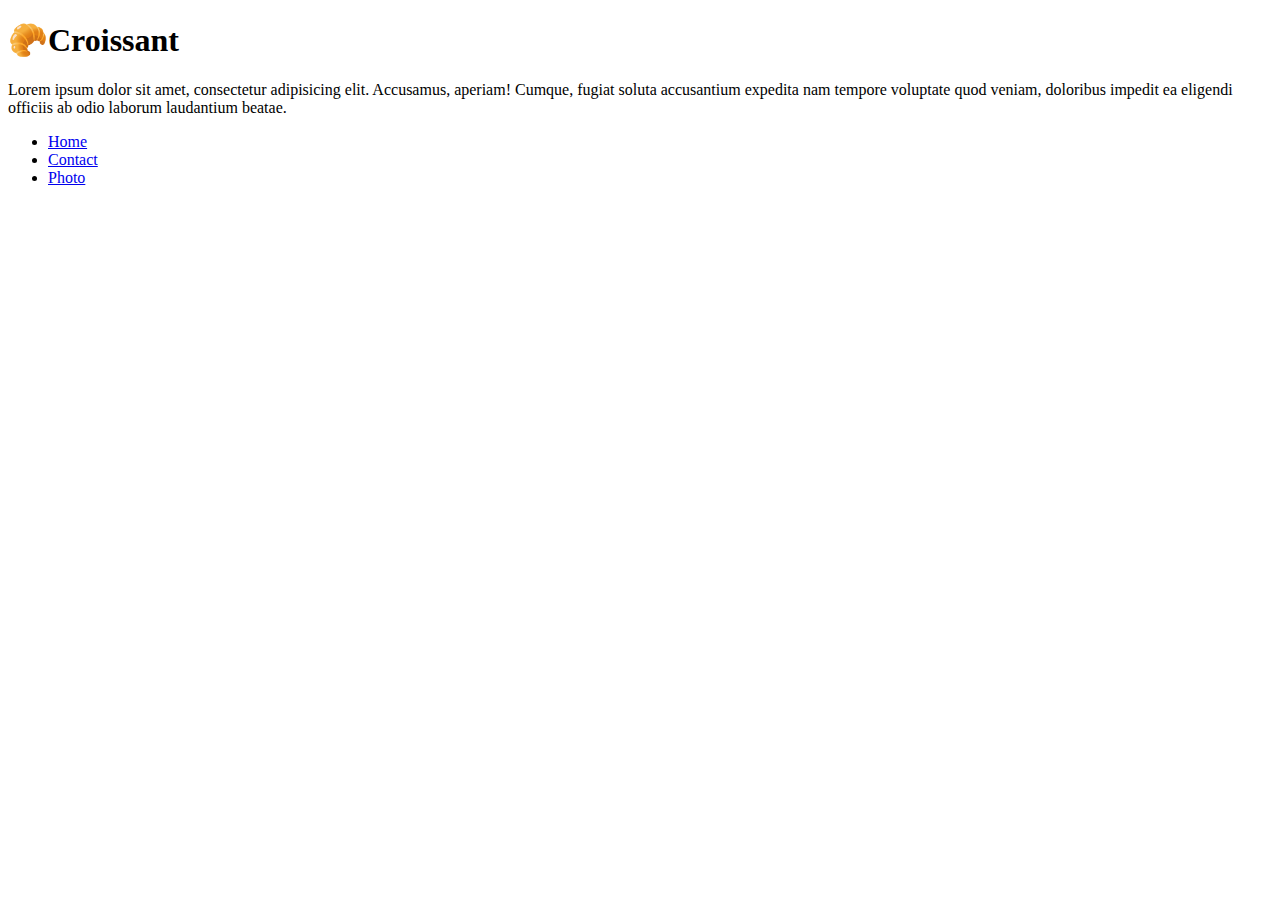
==== index.html @ af9620d6 "added to netlify" ====
<!DOCTYPE html>
<html lang="en">
  <head>
    <meta charset="UTF-8" />
    <meta http-equiv="X-UA-Compatible" content="IE=edge" />
    <meta name="viewport" content="width=device-width, initial-scale=1.0" />
    <link rel="stylesheet" href="/Croissant/style/app.css" />
    <title>Homepage</title>
  </head>
  <body>
    <h1>🥐Croissant</h1>
    <p>
      Lorem ipsum dolor sit amet, consectetur adipisicing elit. Accusamus,
      aperiam! Cumque, fugiat soluta accusantium expedita nam tempore voluptate
      quod veniam, doloribus impedit ea eligendi officiis ab odio laborum
      laudantium beatae.
    </p>
    <ul>
      <li><a href="index.html">Home</a></li>
      <li><a href="contact.html">Contact</a></li>
      <li><a href="photo.html">Photo</a></li>
    </ul>
  </body>
</html>
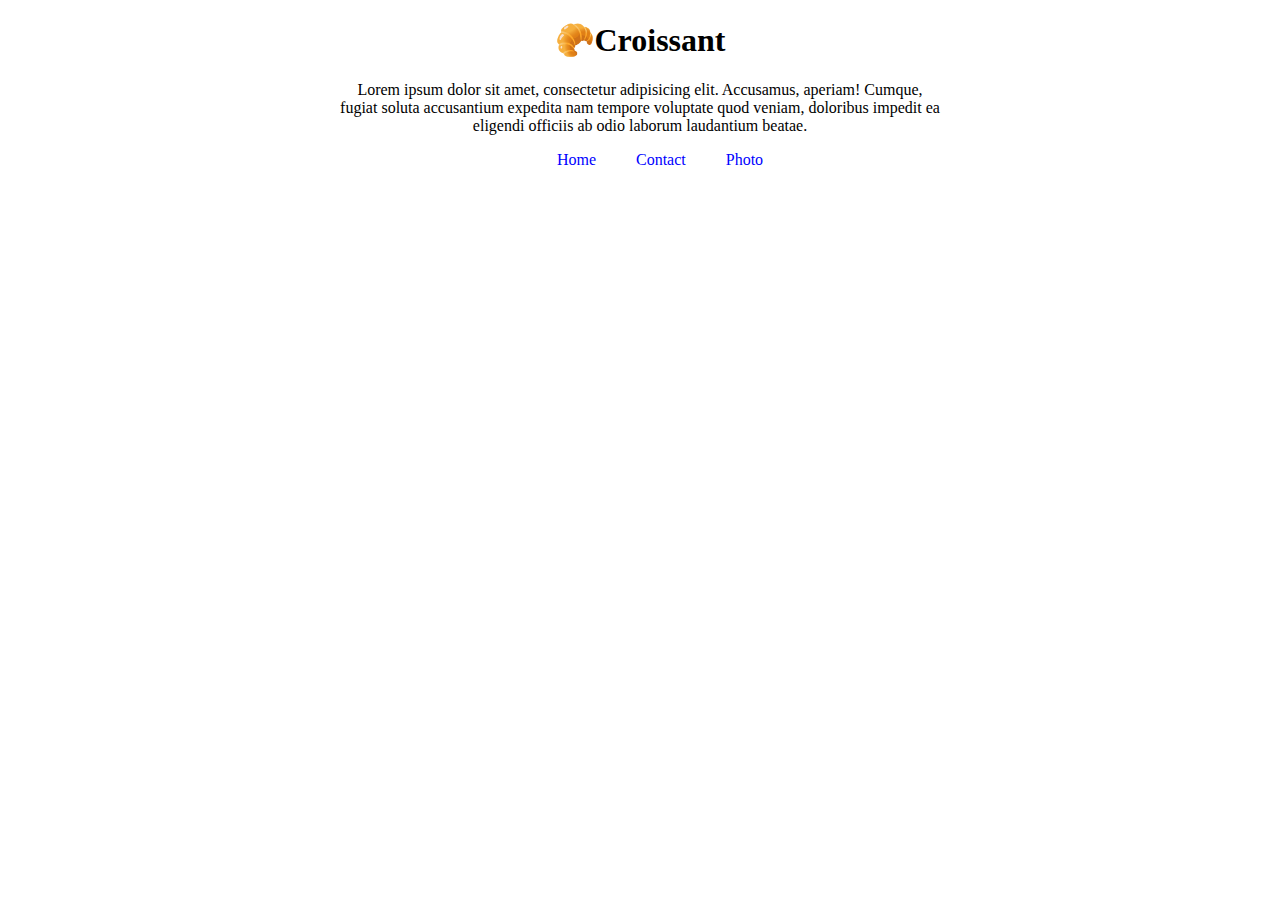
==== commit fc995663: "fix the bug" ====
--- a/index.html
+++ b/index.html
@@ -4,7 +4,7 @@
     <meta charset="UTF-8" />
     <meta http-equiv="X-UA-Compatible" content="IE=edge" />
     <meta name="viewport" content="width=device-width, initial-scale=1.0" />
-    <link rel="stylesheet" href="/Croissant/style/app.css" />
+    <link rel="stylesheet" href="/style/app.css" />
     <title>Homepage</title>
   </head>
   <body>
--- a/style/app.css
+++ b/style/app.css
@@ -0,0 +1,29 @@
+h1 {
+  text-align: center;
+}
+p {
+  width: 600px;
+  margin: auto;
+  text-align: center;
+}
+ul {
+  display: flex;
+  justify-content: center;
+}
+ul li {
+  list-style-type: none;
+}
+ul li a {
+  text-decoration: none;
+  padding: 10px;
+  margin: 10px;
+  color: blue;
+}
+ul li a:hover {
+  text-decoration: underline;
+}
+img {
+  display: block;
+  width: 500px;
+  margin: auto;
+}
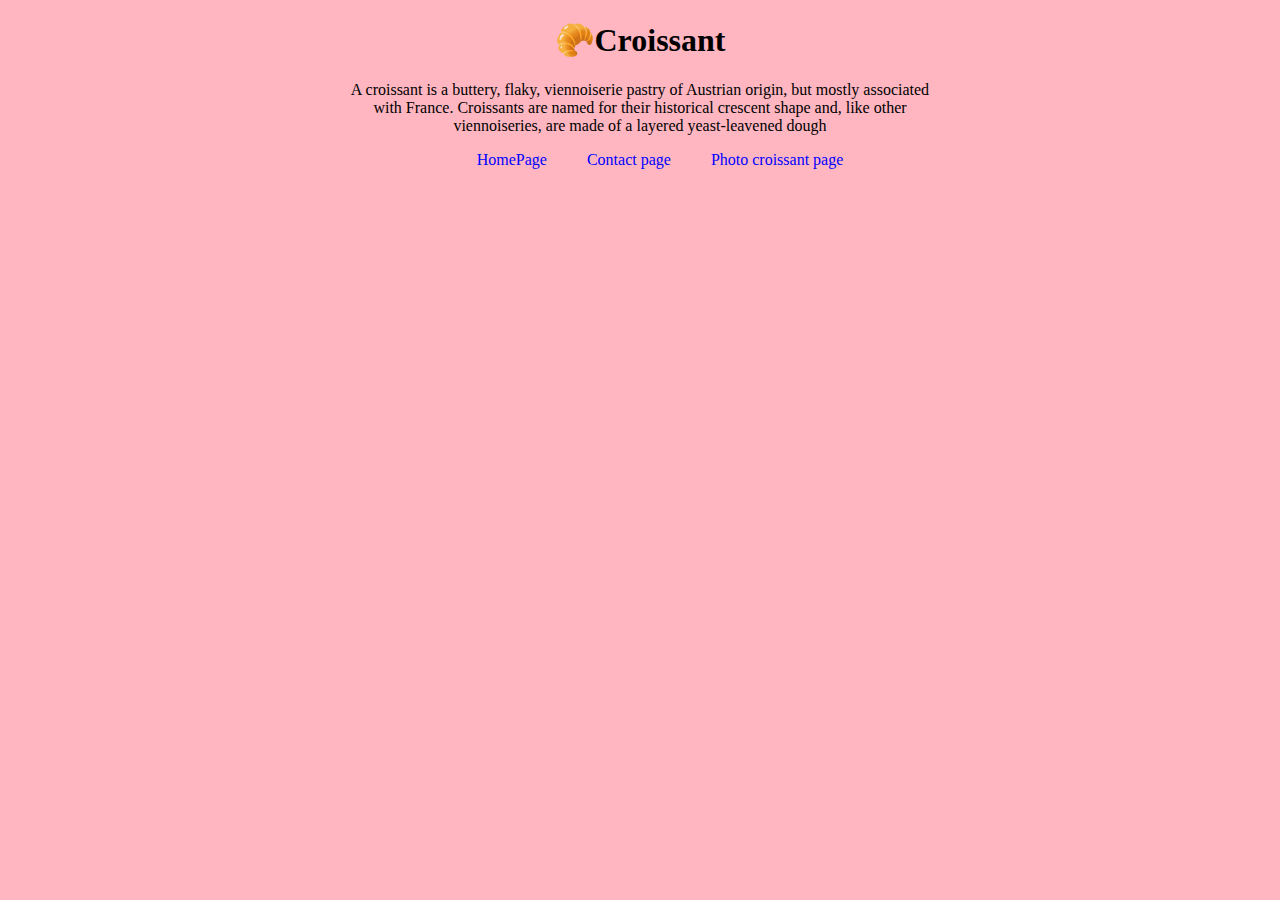
==== commit 6754fb65: "make it seo friendly" ====
--- a/index.html
+++ b/index.html
@@ -5,20 +5,24 @@
     <meta http-equiv="X-UA-Compatible" content="IE=edge" />
     <meta name="viewport" content="width=device-width, initial-scale=1.0" />
     <link rel="stylesheet" href="/style/app.css" />
-    <title>Homepage</title>
+    <title>It's about delicuios buttery croissant- croissant.com</title>
+    <meta
+      name="description"
+      content=" A croissant is a buttery, flaky sweets"
+    />
   </head>
   <body>
     <h1>🥐Croissant</h1>
     <p>
-      Lorem ipsum dolor sit amet, consectetur adipisicing elit. Accusamus,
-      aperiam! Cumque, fugiat soluta accusantium expedita nam tempore voluptate
-      quod veniam, doloribus impedit ea eligendi officiis ab odio laborum
-      laudantium beatae.
+      A croissant is a buttery, flaky, viennoiserie pastry of Austrian origin,
+      but mostly associated with France. Croissants are named for their
+      historical crescent shape and, like other viennoiseries, are made of a
+      layered yeast-leavened dough
     </p>
     <ul>
-      <li><a href="index.html">Home</a></li>
-      <li><a href="contact.html">Contact</a></li>
-      <li><a href="photo.html">Photo</a></li>
+      <li><a href="index.html" title="homepage">HomePage</a></li>
+      <li><a href="contact.html" title="contact us">Contact page</a></li>
+      <li><a href="photo.html" title="photo page">Photo croissant page</a></li>
     </ul>
   </body>
 </html>
--- a/style/app.css
+++ b/style/app.css
@@ -1,3 +1,6 @@
+body {
+  background-color: lightpink;
+}
 h1 {
   text-align: center;
 }
